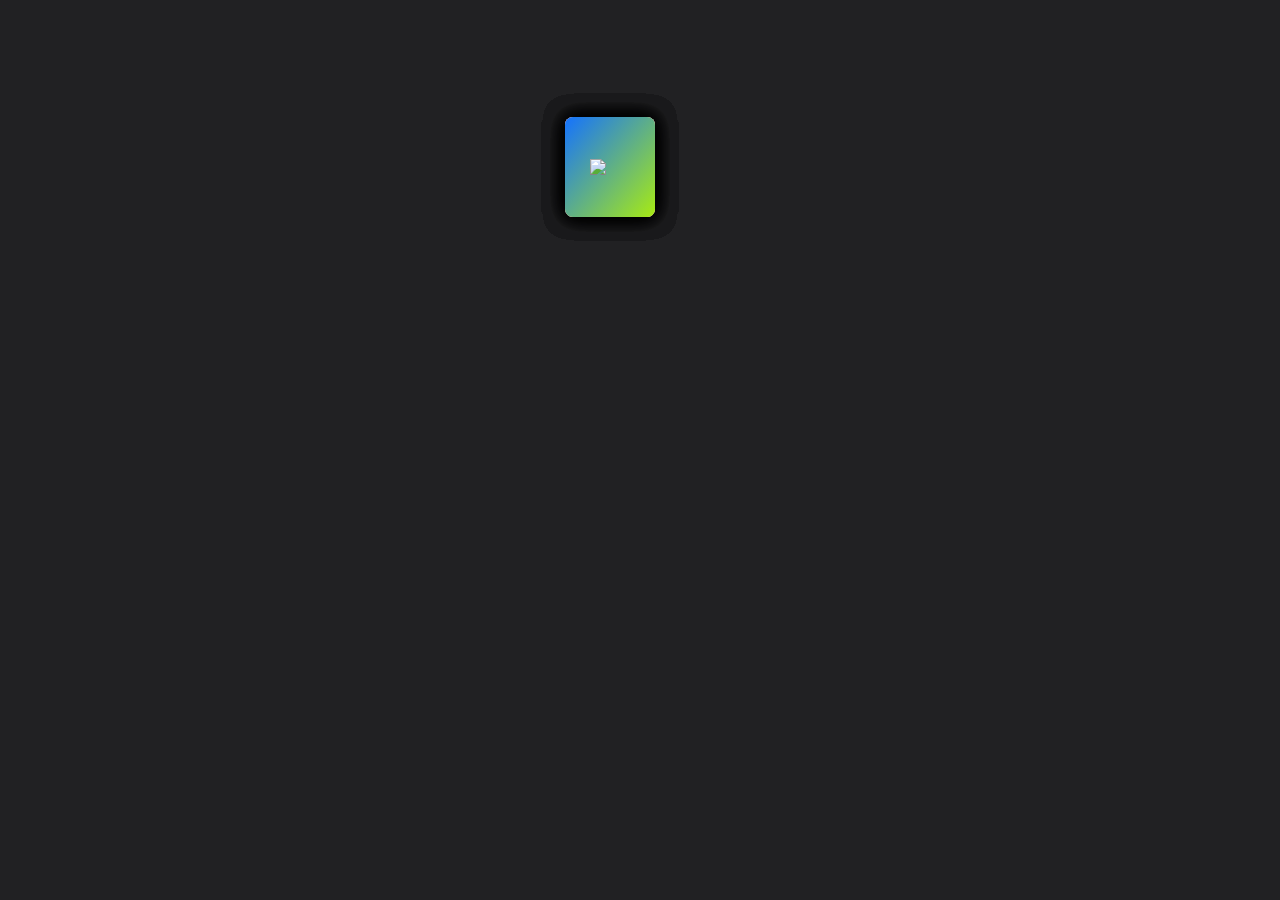
==== Carousel.html @ 40464202 "Add Carousel.html" ====
<!DOCTYPE html>
<html lang="pt-BR">

<head>
    <meta charset="UTF-8">
    <meta http-equiv="X-UA-Compatible" content="IE=edge">
    <meta name="viewport" content="width=device-width, initial-scale=1.0">
    <title>Carrosel Giratório - @programador.cs</title>
    <style>
        * {
            font-family: "Verdana", sans-serif;
            -moz-box-sizing: border-box;
            box-sizing: border-box;
            letter-spacing: 0px;
            -webkit-font-smoothing: antialiased;
            -moz-osx-font-smoothing: grayscale;
            scroll-behavior: smooth;
            margin: 0;
            color: #fff;
        }

        body {
            margin: 2rem;
            background-color: #212123;
        }


        .carrosel {
            -webkit-perspective: 250px;
            -moz-perspective: 250px;
            width: 400px;
            height: 200px;
            top: 50px;
            position: relative;
            margin: 0 auto;
        }

        @-webkit-keyframes efeitoCarrosel {
            from {
                -webkit-transform: rotateY(360deg) translateZ(130px) rotateY(-360deg);
                -moz-transform: rotateY(360deg) translateZ(130px) rotateY(-360deg);
                z-index: 10;
                opacity: 1
            }

            50% {
                z-index: -10;
            }

            to {
                -webkit-transform: rotateY(0deg) translateZ(130px) rotateY(0deg);
                -moz-transform: rotateY(0deg) translateZ(130px) rotateY(0deg);
                z-index: 10;
                opacity: 1
            }
        }

        @-moz-keyframes efeitoCarrosel {
            from {
                -moz-transform: rotateY(360deg) translateZ(130px) rotateY(-360deg);
                z-index: 10;
                opacity: 1
            }

            50% {
                z-index: -10;
            }

            to {
                -moz-transform: rotateY(0deg) translateZ(130px) rotateY(0deg);
                z-index: 10;
                opacity: 1
            }
        }

        .caixa__card {
            width: 90px;
            height: 100px;
            background-color: #442222;
            position: absolute;
            display: flex;
            font-weight: bold;
            justify-content: center;
            align-items: center;
            top: 35px;
            left: 125px;
            font-size: 9px;
            border-radius: 8px;
            box-shadow: 0px 0px 20px rgba(0, 0, 0, .5);
            text-align: center;
            -webkit-animation-name: efeitoCarrosel;
            -moz-animation-name: efeitoCarrosel;
            -webkit-animation-duration: 8s;
            -moz-animation-duration: 8s;
            -webkit-animation-iteration-count: infinite;
            -moz-animation-iteration-count: infinite;
            -webkit-animation-timing-function: linear;
            -moz-animation-timing-function: linear;
        }

        .caixa__card:hover {
            border: solid #4466cc 3px;
            box-shadow: 0px 0px 10px #4466cc;
        }

        .caixa__card.cc__1 {
            background: linear-gradient(-229deg, #0093E9, #80D0C7);
            -webkit-animation-delay: -7s;
            -moz-animation-delay: -7s;
        }

        .caixa__card.cc__2 {

            background: linear-gradient(-229deg, #00DBDE, #FC00FF);
            -webkit-animation-delay: -6s;
            -moz-animation-delay: -6s;
        }

        .caixa__card.cc__3 {

            background: linear-gradient(-229deg, #50d990, #d4d054);
            -webkit-animation-delay: -5s;
            -moz-animation-delay: -5s;
        }

        .caixa__card.cc__4 {
            background: linear-gradient(-229deg, #cf91ff, #5782F5);
            -webkit-animation-delay: -4s;
            -moz-animation-delay: -4s;
        }

        .caixa__card.cc__5 {
            background: linear-gradient(-229deg, #642B73, #C6426E);
            -webkit-animation-delay: -3s;
            -moz-animation-delay: -3s;
        }

        .caixa__card.cc__6 {
            background: linear-gradient(-229deg, #D9AFD9, #97D9E1);
            -webkit-animation-delay: -2s;
            -moz-animation-delay: -2s;
        }

        .caixa__card.cc__7 {
            background: linear-gradient(-229deg, #FBAB7E, #F7CE68);
            -webkit-animation-delay: -1s;
            -moz-animation-delay: -1s;
        }

        .caixa__card.cc__8 {
            background: linear-gradient(-229deg, #1472ff, #A8EB12);
        }
    </style>
</head>

<body>
    <div class="conteudo">
        <div class="carrosel">
            <div class="caixa__card cc__1">PROGRAMADOR <br> CS</div>
            <div class="caixa__card cc__2">GP</div>
            <div class="caixa__card cc__3">JEN</div>
            <div class="caixa__card cc__4">JD</div>
            <div class="caixa__card cc__5">COTI</div>
            <div class="caixa__card cc__6">MILLONARIOS</div>
            <div class="caixa__card cc__7">FELIZ Y SANOS</div>
            <div class="caixa__card cc__8">
                <img src="./ic-logo.png" width="40px">
            </div>
        </div>
    </div>
</body>

</html>
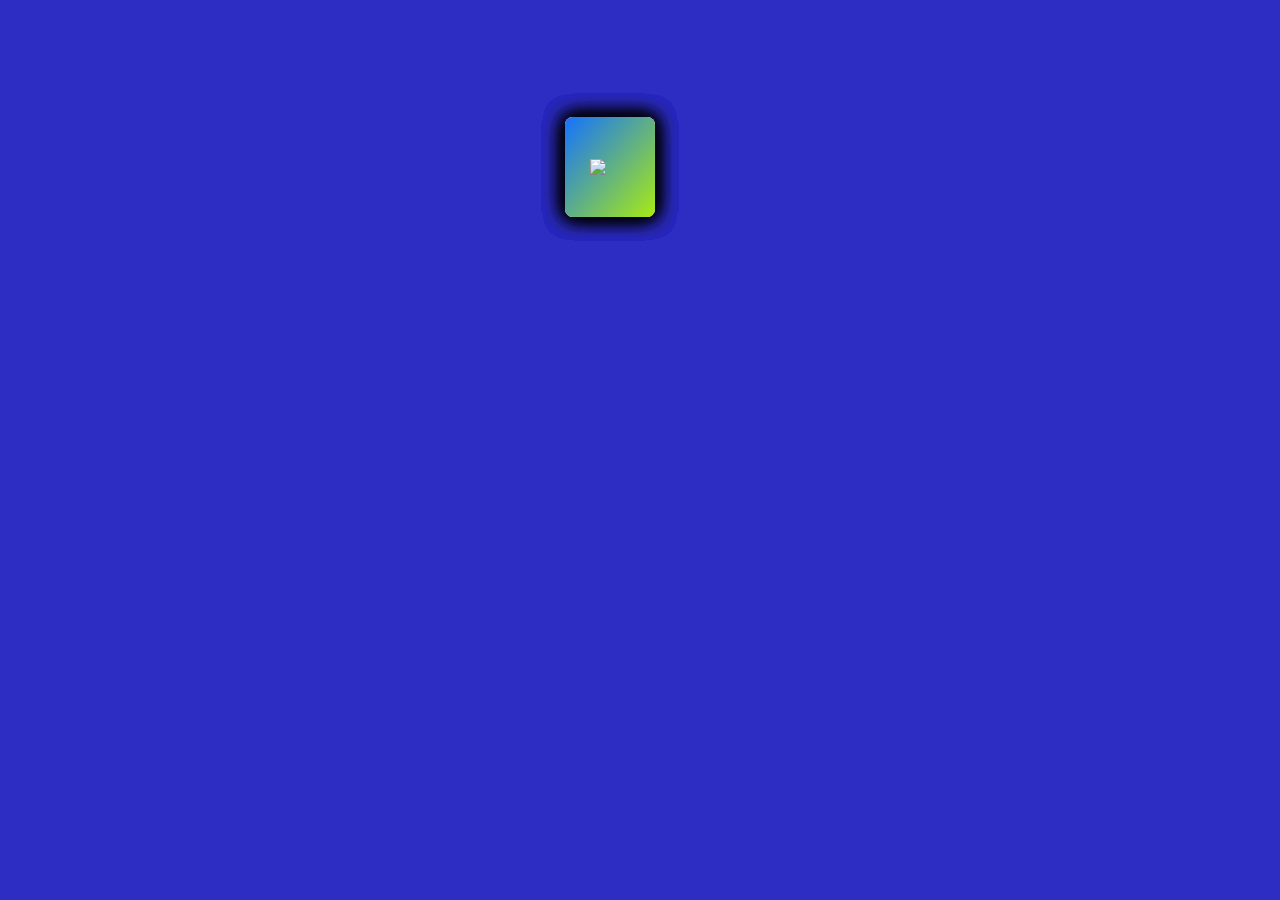
==== commit fa377681: "Add green bg" ====
--- a/Carousel.html
+++ b/Carousel.html
@@ -21,7 +21,7 @@
 
         body {
             margin: 2rem;
-            background-color: #212123;
+            background-color: #2d2dc4;
         }
 
 
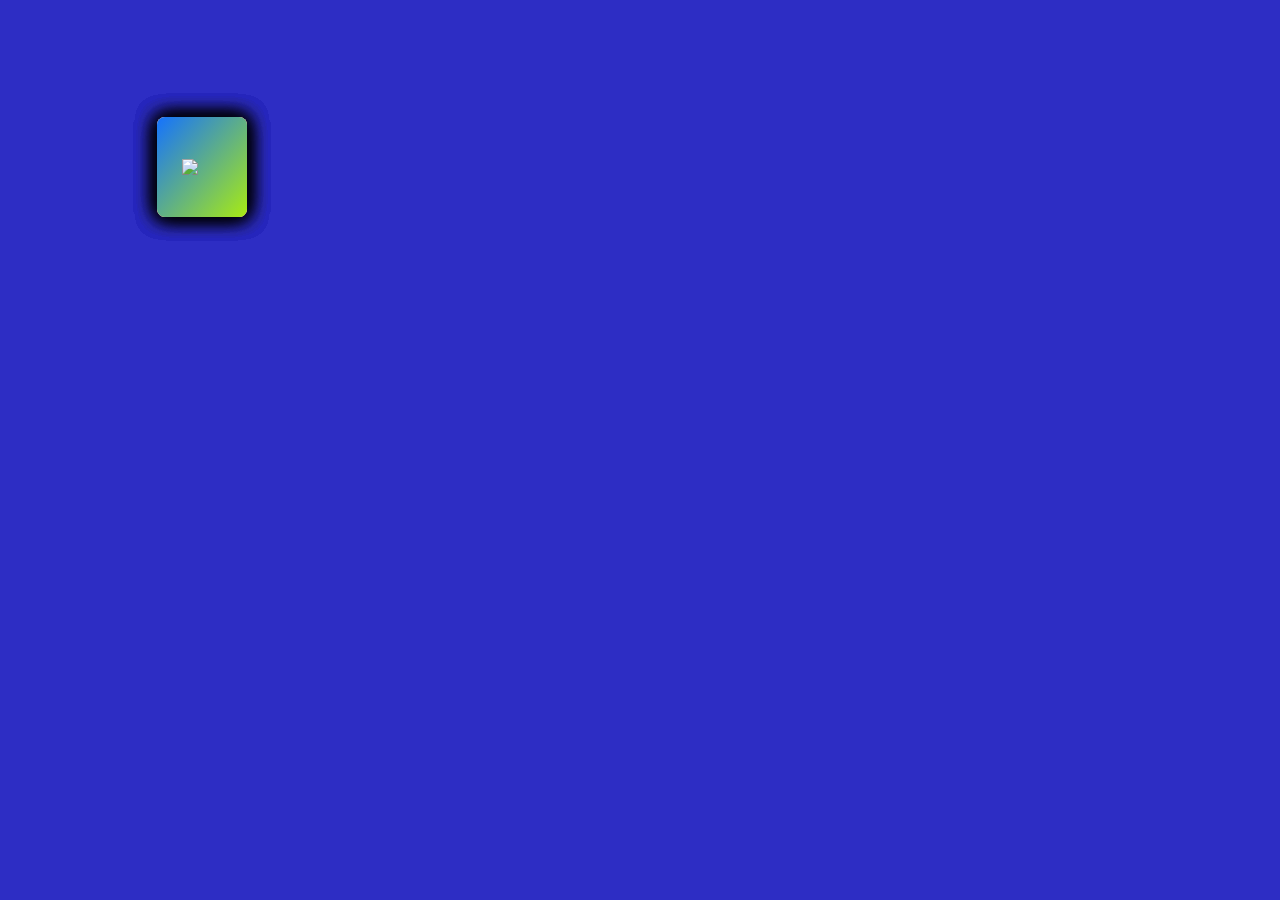
==== commit b4902098: "Merge branch 'master' of https://github.com/TheBillionaire-1/TheBillionaire-1.github.io" ====
--- a/Carousel.html
+++ b/Carousel.html
@@ -31,7 +31,7 @@
             width: 400px;
             height: 200px;
             top: 50px;
-            position: relative;
+            position: relative;`
             margin: 0 auto;
         }
 
